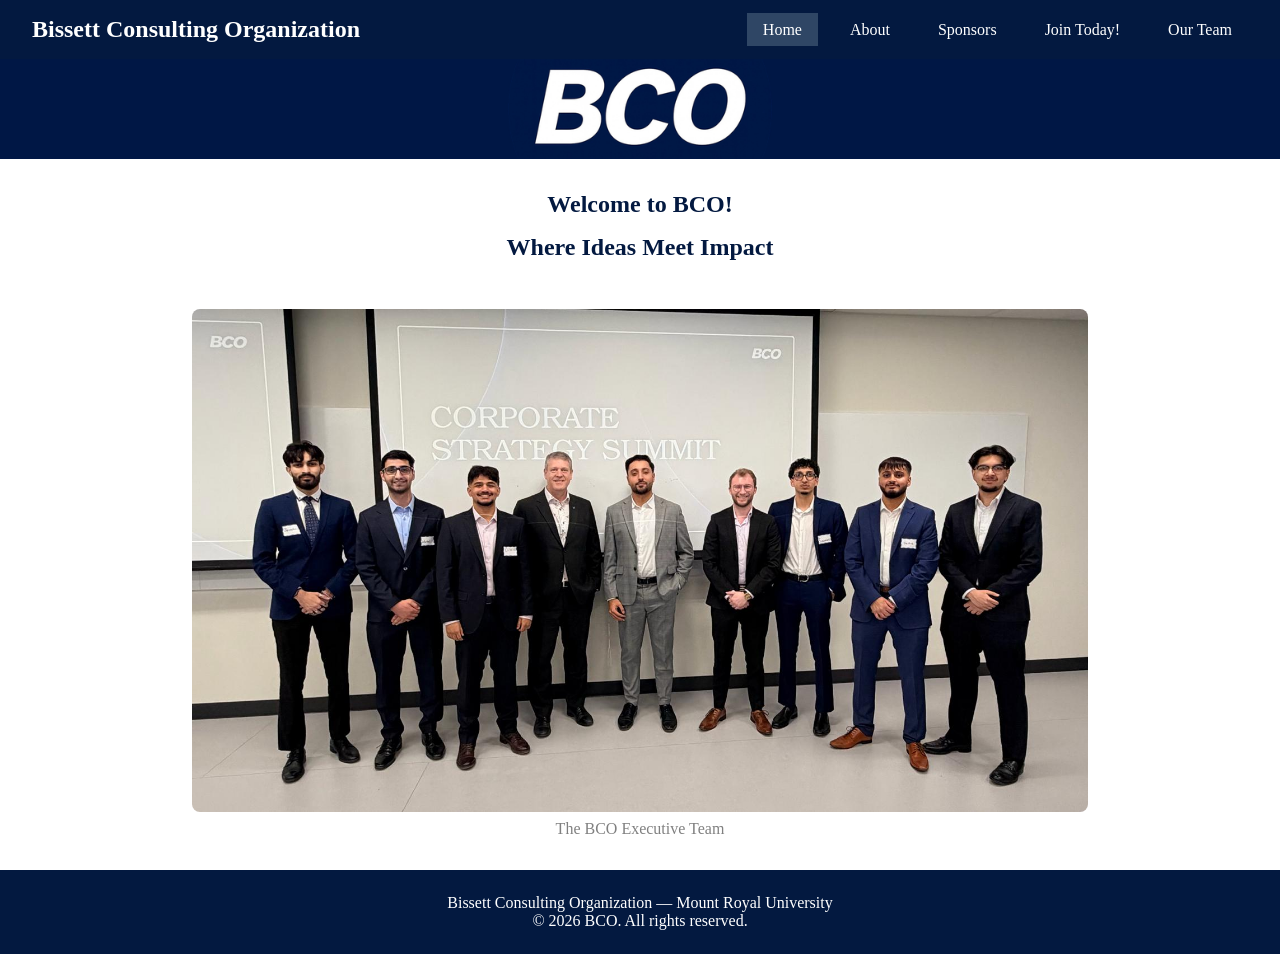
==== index.html @ 5fa16b3c "Initial commit: Assignment 2 web dev project Co-Authored-By: Claude Sonnet 4.6 <noreply@anthropic.co" ====
<!DOCTYPE html>
<html lang="en">
<head>
    <meta name="description" content="Welcome to the Bissett Consulting Organization — where ideas meet impact at Mount Royal University.">
    <meta charset="UTF-8">
    <meta name="viewport" content="width=device-width, initial-scale=1.0">
    <title>BCO | Home</title>
    <link rel="stylesheet" href="styles/shared.css">
    <link rel="stylesheet" href="styles/home.css">
</head>



<body>
    <header>
    <div>
        <h1>Bissett Consulting Organization</h1>
    </div>
    <nav> <!-- nav to get to other pages -->
    <ul>
        <li><a href="index.html" class="active">Home</a></li>
        <li><a href="about.html">About</a></li>
        <li><a href="sponsors.html">Sponsors</a></li>
        <li><a href="contact.html">Join Today!</a></li>
        <li><a href="team.html">Our Team</a></li>
        
    </ul>
</nav>
</header>
<main>
    <section id="hero">
        <img src="images/BCO-banner.png" alt="BCO Banner">
    </section>
        
    
    <section id="welcome">
        <h2>Welcome to BCO!</h2>
        <h2>Where Ideas Meet Impact</h2>
    </section>
    <section id="teampic">
        <figure>
            <img src="images/team.jpeg" alt="BCO team">
            <figcaption>The BCO Executive Team </figcaption>
        </figure>
         
    </section>
</main>

<footer> <!-- footer for info below -->
    <p>Bissett Consulting Organization — Mount Royal University</p>
    <p>&copy; 2026 BCO. All rights reserved.</p>
</footer>

</body>

</html>
---- styles/shared.css ----
/* shared page if i want to change multiple pages at once cus they have the same styling*/

* {
    margin: 0;
    padding: 0;
    box-sizing: border-box;
}
#hero img {
    display: block;
    width: 100%;
    max-height: 100px;
    object-fit: cover;
    margin: 0 auto;
}

body {
    font-family: Georgia, serif;
    color: #1a1a1a;
    background-color: white(154, 193, 219) ;

}

header {
    background-color: #031940; /*colour match to BCO banner */ 
    padding: 1rem 2rem;
    display: flex;/*puts logo and nav beside each other*/ 
    justify-content: space-between;
    align-items: center;
}

header h1 {
    color: #ffffff; 
    font-size: 1.5rem;
}

nav ul {
    list-style: none;
    display: flex;
    gap: 1rem;
}

nav ul li a {
    color: #ffffff;
    text-decoration: none; /*Removes underline from nav*/
    padding: 0.5rem 1rem;
}

nav ul li a:hover { /*colour will change when this tab is hovered over*/
    background-color: #2f4665;
    color: #031940;
}

nav ul li a.active { /*colour will change when this is active page from the nav*/
    background-color: #2f4665;
    color: #ffffff;
}

footer {
    background-color: #031940;
    color: #ffffff;
    text-align: center;
    padding: 1.5rem 2rem;
    margin-top: 2rem;
}
---- styles/home.css ----
/* Home Page Styles */



#welcome {
    padding: 2rem;
    text-align: center;
}

#welcome h2 {
    color: #031940;
    margin-bottom: 1rem;
}

#team-photo {
    padding: 2rem;
    text-align: center;
}

#teampic img {
    width: 70%;
    display: block;
    margin: 0 auto;
    border-radius: 8px;
}

#teampic figcaption {
    color: grey;
    margin-top: 0.5rem;
    text-align: center;
}
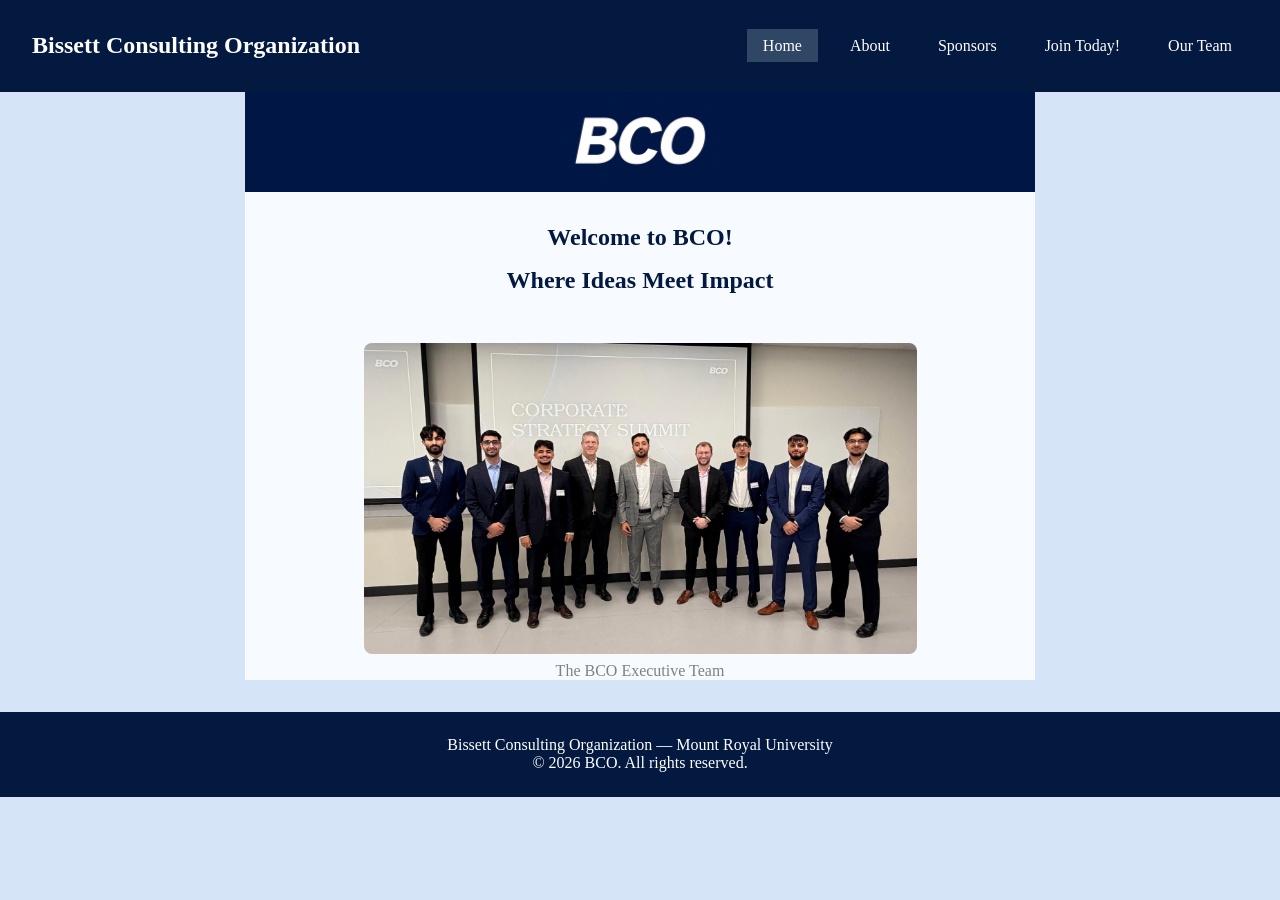
==== commit e2a3ccc6: "added responsive and normalize" ====
--- a/index.html
+++ b/index.html
@@ -7,6 +7,7 @@
     <title>BCO | Home</title>
     <link rel="stylesheet" href="styles/shared.css">
     <link rel="stylesheet" href="styles/home.css">
+    <link rel="stylesheet" href="styles/normalize.css">
 </head>
 
 
--- a/styles/shared.css
+++ b/styles/shared.css
@@ -16,8 +16,7 @@
 body {
     font-family: Georgia, serif;
     color: #1a1a1a;
-    background-color: white(154, 193, 219) ;
-
+    background-color: #f7fbff;
 }
 
 header {
@@ -26,6 +25,8 @@
     display: flex;/*puts logo and nav beside each other*/ 
     justify-content: space-between;
     align-items: center;
+    flex-wrap: wrap; /*so it doesnt break on small screen*/
+    gap:0.5rem;
 }
 
 header h1 {
@@ -36,7 +37,15 @@
 nav ul {
     list-style: none;
     display: flex;
+    flex-direction: column;
     gap: 1rem;
+}
+
+@media(min-width:590px){ /*only apply these styles if the screen is at least 590px wide*/
+    nav ul{
+        flex-direction: row;
+        gap: 1rem;
+    }
 }
 
 nav ul li a {
@@ -62,3 +71,16 @@
     padding: 1.5rem 2rem;
     margin-top: 2rem;
 }
+
+@media(min-width: 790px){ /*for when the min width is 790px*/
+    
+        
+    body{
+        background-color: #d6e4f7;
+    }
+    main{
+        max-width: 790px;
+        margin: 0 auto;
+        background-color: #f7fbff;
+    }
+}
